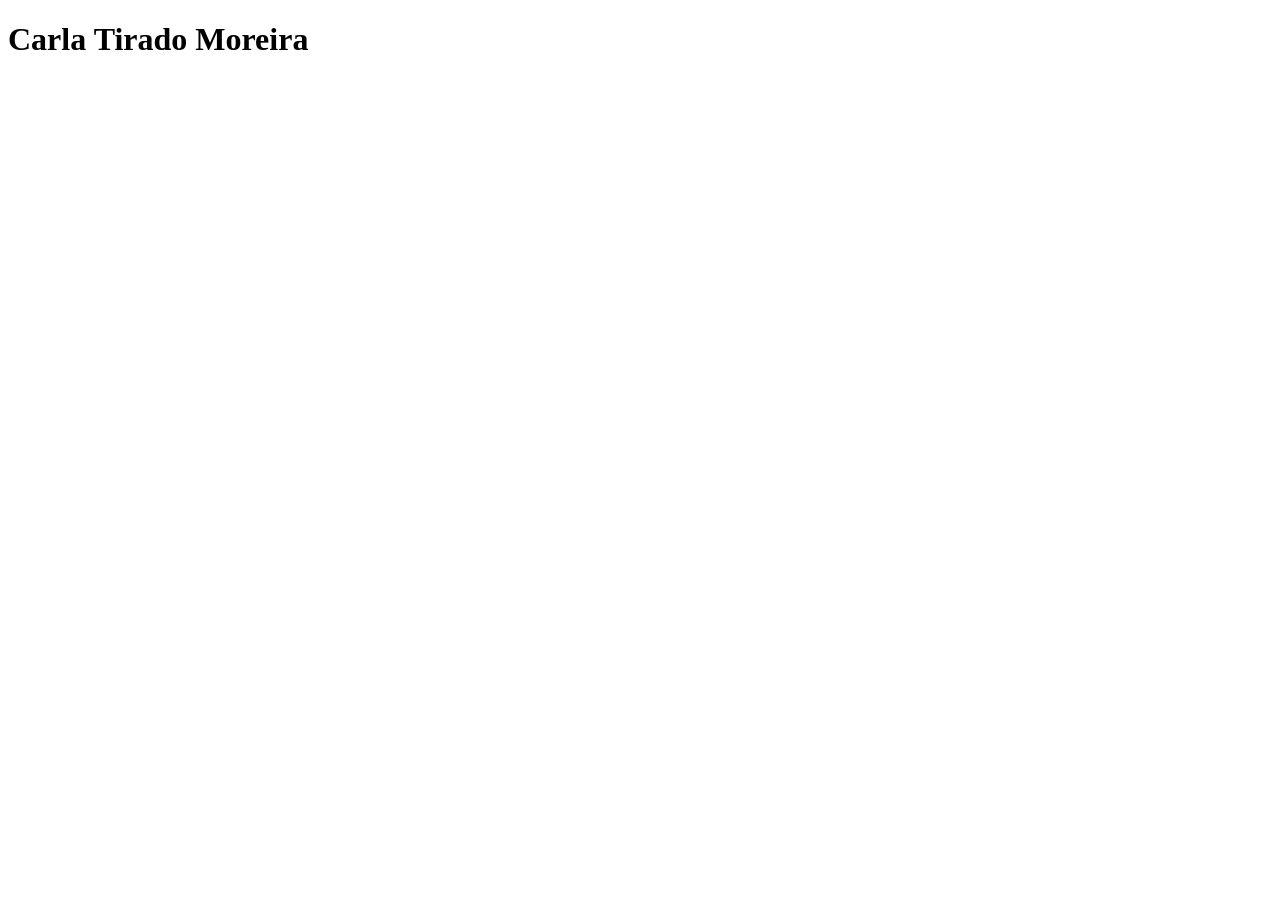
==== index.html @ 04a77cd1 "Commit inicial: configurando el index con mi token unico" ====
<!DOCTYPE html>
<html lang="es">
<head>
    <meta charset="UTF-8">
    <title>Laboratorio 1 - Git y GitHub</title>
</head>
<body>

    <!-- Token Único: tiradomoreira-5676-19 -->

    <h1>Carla Tirado Moreira</h1>

</body>
</html>
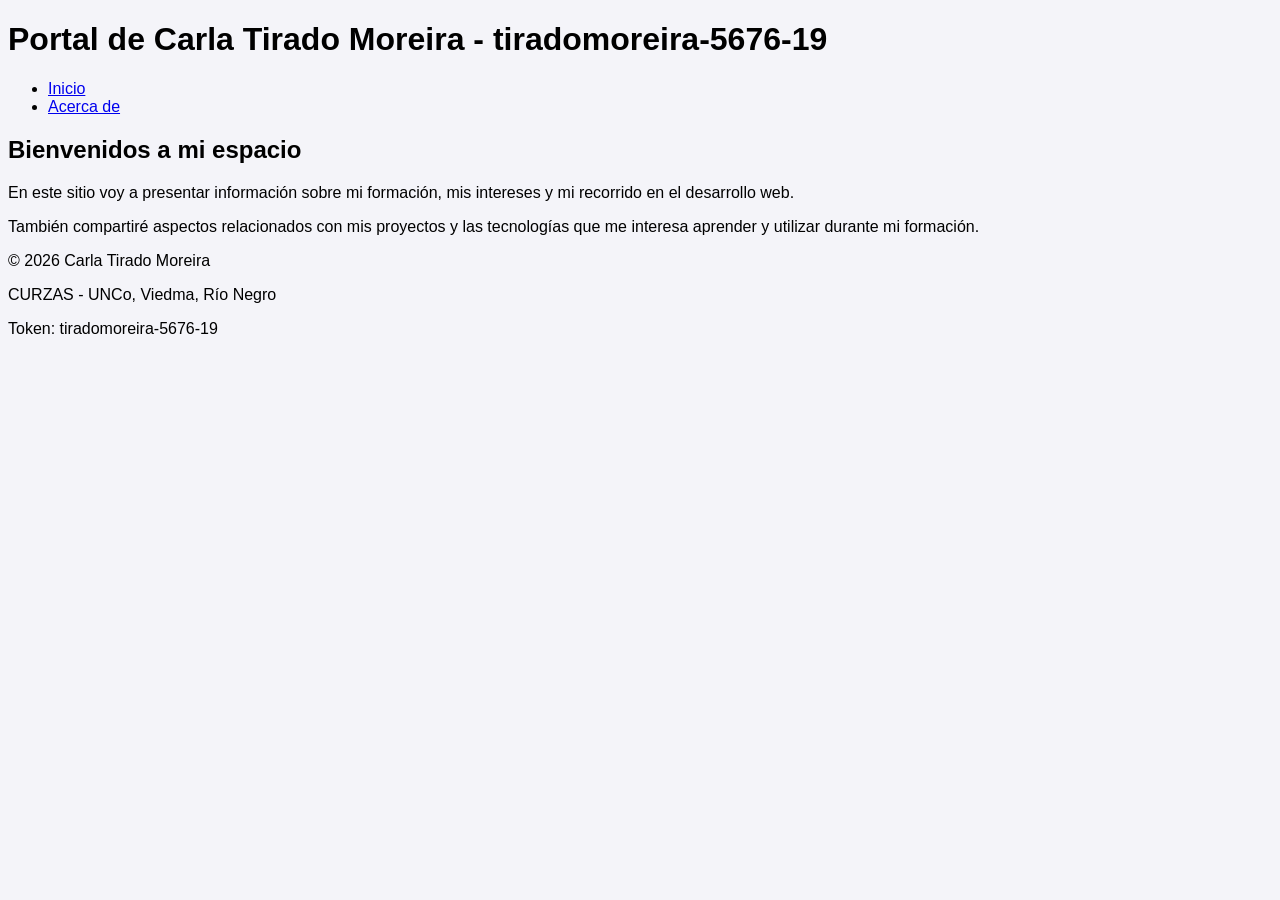
==== commit 5070b0ce: "TP2: Estructuras HTML y vinculacion de estilos" ====
--- a/index.html
+++ b/index.html
@@ -1,14 +1,39 @@
 <!DOCTYPE html>
 <html lang="es">
 <head>
-    <meta charset="UTF-8">
-    <title>Laboratorio 1 - Git y GitHub</title>
+    <meta charset="utf-8">
+    <title>Portal de Carla Tirado Moreira</title>
+    <link rel="stylesheet" href="styles.css">
 </head>
 <body>
+    <!-- TOKEN-ALUMNO: tiradomoreira-5676-19 -->
 
-    <!-- Token Único: tiradomoreira-5676-19 -->
+    <header>
+        <h1>Portal de Carla Tirado Moreira - tiradomoreira-5676-19</h1>
+    </header>
 
-    <h1>Carla Tirado Moreira</h1>
+    <nav>
+        <ul>
+            <li><a href="index.html">Inicio</a></li>
+            <li><a href="acercade.html">Acerca de</a></li>
+        </ul>
+    </nav>
+
+    <main>
+        <section>
+            <h2>Bienvenidos a mi espacio</h2>
+
+            <p>En este sitio voy a presentar información sobre mi formación, mis intereses y mi recorrido en el desarrollo web.</p>
+
+            <p>También compartiré aspectos relacionados con mis proyectos y las tecnologías que me interesa aprender y utilizar durante mi formación.</p>
+        </section>
+    </main>
+
+    <footer>
+        <p>© 2026 Carla Tirado Moreira</p>
+        <p>CURZAS - UNCo, Viedma, Río Negro</p>
+        <p>Token: tiradomoreira-5676-19</p>
+    </footer>
 
 </body>
-</html>
+</html>
--- a/styles.css
+++ b/styles.css
@@ -0,0 +1,4 @@
+body {
+    font-family: sans-serif;
+    background-color: #f4f4f9;
+}
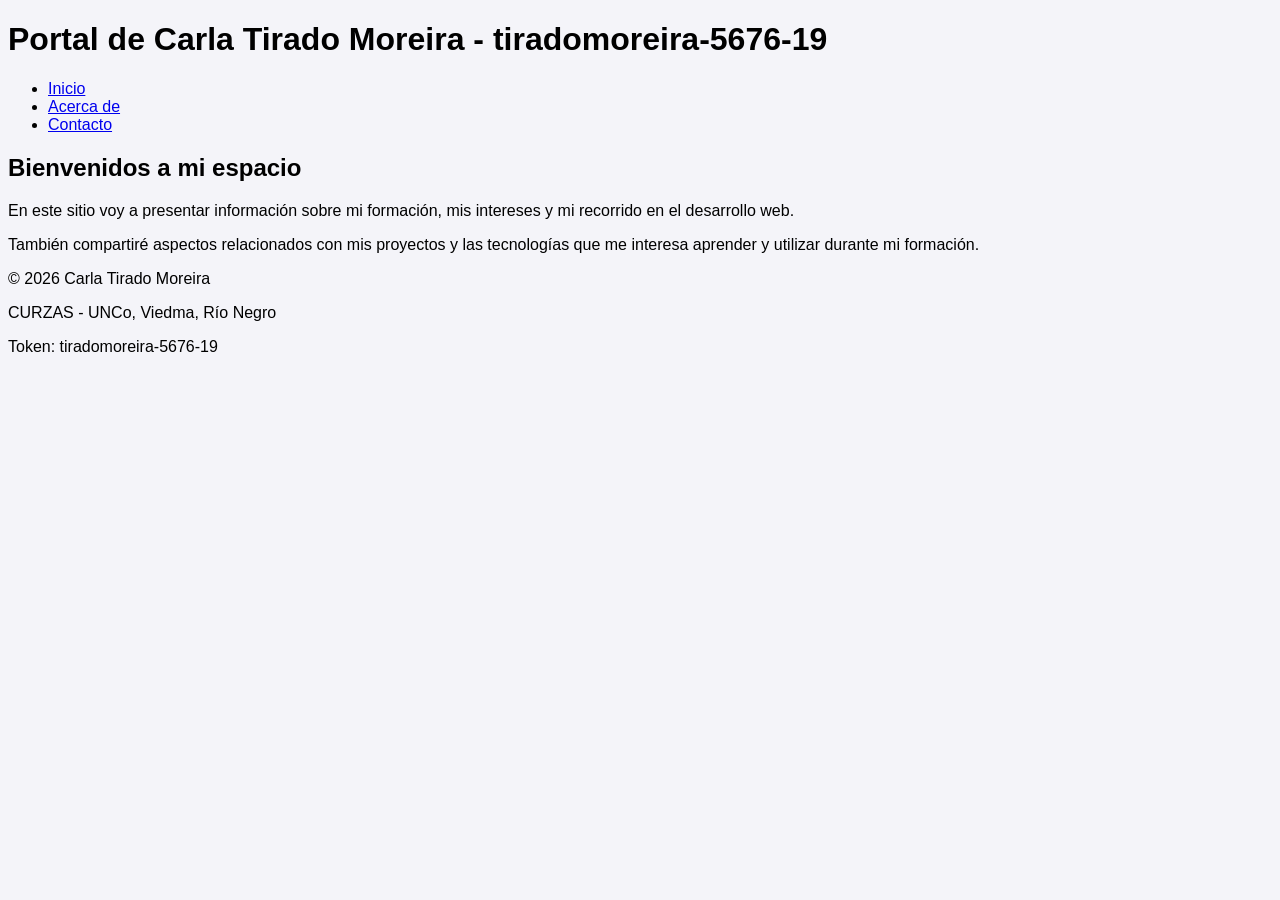
==== commit 9dc35ee9: "TP3: Implementacion de formulario contacto con validacion" ====
--- a/index.html
+++ b/index.html
@@ -16,6 +16,7 @@
         <ul>
             <li><a href="index.html">Inicio</a></li>
             <li><a href="acercade.html">Acerca de</a></li>
+            <li><a href="contacto.html">Contacto</a></li>
         </ul>
     </nav>
 
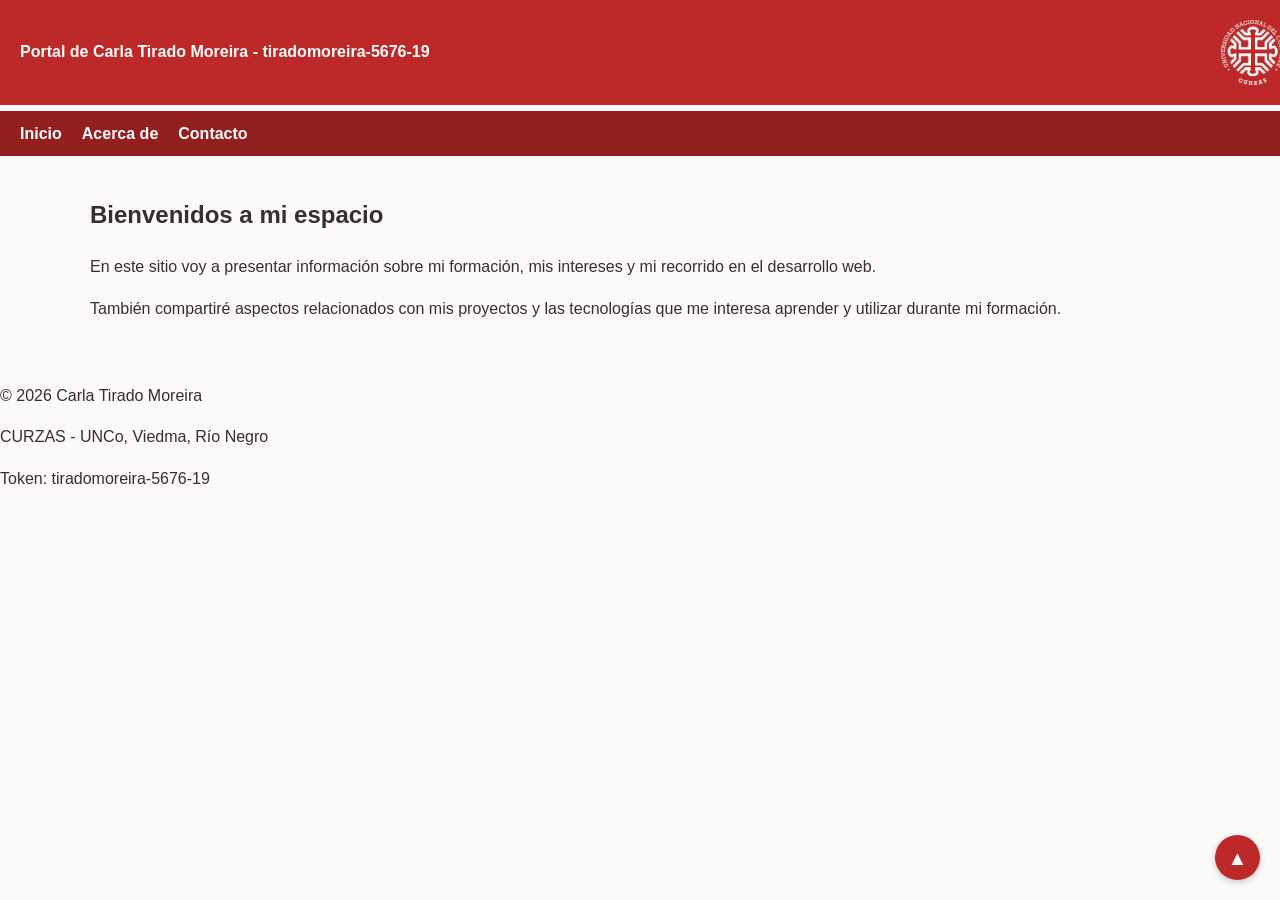
==== commit 8f4f651e: "TP4: Estilado avanzado y diseño responsive" ====
--- a/index.html
+++ b/index.html
@@ -1,15 +1,21 @@
+```html
 <!DOCTYPE html>
 <html lang="es">
 <head>
     <meta charset="utf-8">
+    <meta name="viewport" content="width=device-width, initial-scale=1.0">
     <title>Portal de Carla Tirado Moreira</title>
     <link rel="stylesheet" href="styles.css">
 </head>
-<body>
+
+<body id="top">
     <!-- TOKEN-ALUMNO: tiradomoreira-5676-19 -->
 
     <header>
         <h1>Portal de Carla Tirado Moreira - tiradomoreira-5676-19</h1>
+        <img src="img/curzas_logo.png"
+             alt="Logo del CURZA"
+             class="logo-curza">
     </header>
 
     <nav>
@@ -36,5 +42,9 @@
         <p>Token: tiradomoreira-5676-19</p>
     </footer>
 
+    <a class="volver-inicio"
+       href="#top"
+       aria-label="Volver al inicio">▲</a>
+
 </body>
 </html>
--- a/styles.css
+++ b/styles.css
@@ -1,4 +1,310 @@
+```css
+/*
+   TP4 - Estilado Avanzado y Responsive Design
+   Alumna: Carla Tirado Moreira
+   Token: tiradomoreira-5676-19
+   Paleta HSL:
+   Primario: hsl(0, 65%, 45%)
+   Fondo: hsl(0, 20%, 98%)
+   Texto: hsl(0, 10%, 20%)
+*/
+
+@import url('https://fonts.googleapis.com/css2?family=Montserrat:wght@400;500;600;700&display=swap');
+
+/* ESTILOS GENERALES */
+* {
+    box-sizing: border-box;
+}
+
+html {
+    scroll-behavior: smooth;
+}
+
 body {
-    font-family: sans-serif;
-    background-color: #f4f4f9;
-}+    margin: 0;
+    font-family: 'Montserrat', sans-serif;
+    background-color: hsl(0, 20%, 98%);
+    color: hsl(0, 10%, 20%);
+    line-height: 1.6;
+}
+
+/* CABECERA FIJA */
+header {
+    position: fixed;
+    top: 0;
+    left: 0;
+    width: 100%;
+    height: 85px;
+    padding: 10px 35px 10px 20px;
+    display: flex;
+    align-items: center;
+    justify-content: space-between;
+    gap: 15px;
+    background-color: hsl(0, 65%, 45%);
+    color: white;
+    z-index: 1000;
+}
+
+header h1 {
+    flex: 1;
+    margin: 0;
+    font-size: 1rem;
+    line-height: 1.4;
+}
+
+/* LOGO DEL CURZA Y ANIMACIÓN */
+.logo-curza {
+    display: block;
+    width: 65px;
+    height: 65px;
+    object-fit: contain;
+    flex-shrink: 0;
+    margin-right: 15px;
+    transition: transform 1s ease-in-out;
+}
+
+.logo-curza:hover {
+    transform: rotateY(360deg);
+}
+
+/* NAVEGACIÓN */
+nav {
+    margin-top: 85px;
+    padding: 10px 20px;
+    background-color: hsl(0, 65%, 35%);
+}
+
+nav ul {
+    display: flex;
+    flex-wrap: wrap;
+    gap: 20px;
+    list-style: none;
+    margin: 0;
+    padding: 0;
+}
+
+nav a {
+    color: white;
+    text-decoration: none;
+    font-weight: 600;
+}
+
+nav a:hover {
+    text-decoration: underline;
+}
+
+/* CONTENIDO PRINCIPAL */
+main {
+    max-width: 1100px;
+    margin: 0 auto;
+    padding: 20px;
+}
+
+section {
+    margin-bottom: 25px;
+}
+
+/* IMÁGENES */
+img {
+    max-width: 100%;
+    height: auto;
+}
+
+figure {
+    margin: 20px 0;
+}
+
+figcaption {
+    font-size: 0.9rem;
+    margin-top: 8px;
+}
+
+/* FORMULARIO */
+form {
+    display: flex;
+    flex-direction: column;
+    gap: 8px;
+    width: 100%;
+    max-width: 600px;
+    margin: 20px auto;
+    padding: 20px;
+    background-color: white;
+    border: 1px solid hsl(0, 30%, 85%);
+    border-radius: 10px;
+}
+
+form label {
+    font-weight: 500;
+}
+
+form input:not([type="radio"]):not([type="checkbox"]) {
+    width: 100%;
+    max-width: 100%;
+    padding: 10px;
+    border: 1px solid hsl(0, 15%, 75%);
+    border-radius: 6px;
+    font: inherit;
+}
+
+form input:focus {
+    outline: 2px solid hsl(0, 65%, 45%);
+    outline-offset: 2px;
+}
+
+form input[type="radio"],
+form input[type="checkbox"] {
+    width: auto;
+    margin-right: 6px;
+    accent-color: hsl(0, 65%, 45%);
+}
+
+form button {
+    padding: 10px;
+    margin-top: 10px;
+    background-color: hsl(0, 65%, 45%);
+    color: white;
+    border: none;
+    border-radius: 6px;
+    font-family: inherit;
+    font-size: 1rem;
+    font-weight: 600;
+    cursor: pointer;
+}
+
+form button:hover {
+    background-color: hsl(0, 65%, 35%);
+}
+
+/* TABLA */
+table {
+    width: 100%;
+    max-width: 700px;
+    margin: 20px auto;
+    border-collapse: collapse;
+    background-color: white;
+}
+
+th,
+td {
+    padding: 12px;
+    border: 1px solid hsl(0, 15%, 80%);
+    text-align: left;
+    overflow-wrap: anywhere;
+}
+
+th {
+    background-color: hsl(0, 65%, 45%);
+    color: white;
+}
+
+tbody tr:nth-child(even) {
+    background-color: hsl(0, 20%, 95%);
+}
+
+tbody tr:nth-child(odd) {
+    background-color: white;
+}
+
+/* BIOGRAFÍA CON DESPLAZAMIENTO */
+.biografia {
+    max-height: 300px;
+    overflow-y: auto;
+    margin: 20px 0;
+    padding: 15px;
+    background-color: white;
+    border: 1px solid hsl(0, 20%, 85%);
+    border-radius: 8px;
+}
+
+/* TÍTULO ADHERENTE */
+.titulo-sticky {
+    position: sticky;
+    top: 0;
+    padding: 10px 0;
+    margin-top: 0;
+    background-color: white;
+    z-index: 10;
+}
+
+/* BOTÓN FIJO PARA VOLVER AL INICIO */
+.volver-inicio {
+    position: fixed;
+    bottom: 20px;
+    right: 20px;
+    z-index: 999;
+    display: flex;
+    align-items: center;
+    justify-content: center;
+    width: 45px;
+    height: 45px;
+    background-color: hsl(0, 65%, 45%);
+    color: white;
+    text-decoration: none;
+    border-radius: 50%;
+    font-size: 20px;
+    box-shadow: 0 2px 6px hsl(0, 10%, 20%, 0.25);
+}
+
+.volver-inicio:hover {
+    background-color: hsl(0, 65%, 35%);
+}
+
+/* DISEÑO ADAPTABLE PARA CELULARES Y TABLETS */
+@media (max-width: 768px) {
+    header {
+        height: 85px;
+        padding: 8px 50px 8px 12px;
+        gap: 10px;
+    }
+
+    header h1 {
+        font-size: 0.8rem;
+        line-height: 1.3;
+    }
+
+    .logo-curza {
+        width: 50px;
+        height: 50px;
+        margin-right: 10px;
+    }
+
+    nav {
+        margin-top: 85px;
+        padding: 10px 15px;
+    }
+
+    nav ul {
+        flex-direction: column;
+        gap: 8px;
+    }
+
+    main {
+        padding: 15px;
+    }
+
+    form {
+        padding: 15px;
+    }
+
+    table {
+        display: block;
+        width: 100%;
+        overflow-x: auto;
+    }
+
+    th,
+    td {
+        padding: 8px;
+    }
+
+    figure img {
+        width: 100%;
+        height: auto;
+    }
+
+    .volver-inicio {
+        bottom: 15px;
+        right: 15px;
+    }
+}
+```
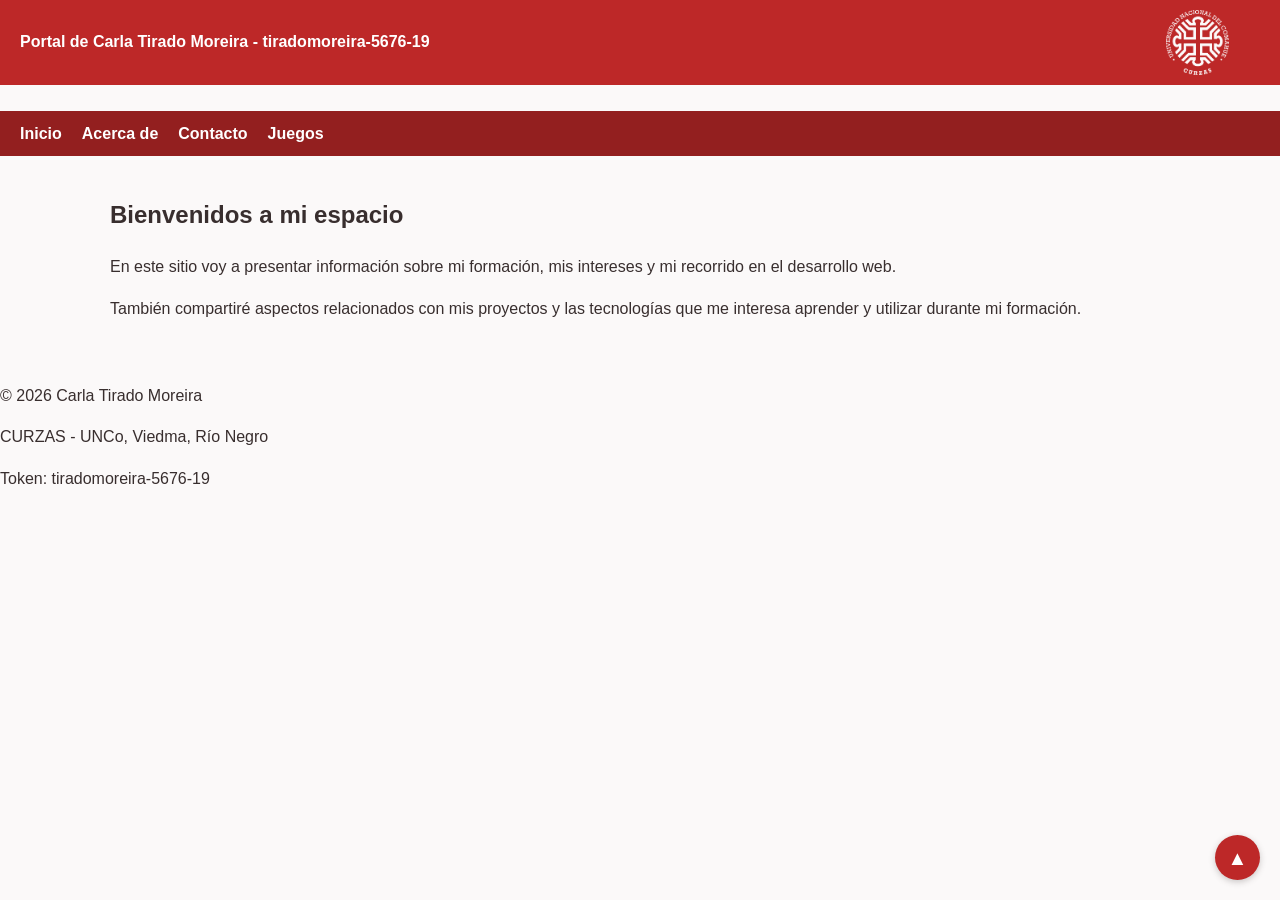
==== commit eb91e7c6: "TP6: Implementacion de juego interactivo en Javascript con LocalStorage" ====
--- a/index.html
+++ b/index.html
@@ -23,6 +23,7 @@
             <li><a href="index.html">Inicio</a></li>
             <li><a href="acercade.html">Acerca de</a></li>
             <li><a href="contacto.html">Contacto</a></li>
+            <li><a href="juego.html">Juegos</a></li>
         </ul>
     </nav>
 
--- a/styles.css
+++ b/styles.css
@@ -1,4 +1,3 @@
-```css
 /*
    TP4 - Estilado Avanzado y Responsive Design
    Alumna: Carla Tirado Moreira
@@ -35,7 +34,7 @@
     left: 0;
     width: 100%;
     height: 85px;
-    padding: 10px 35px 10px 20px;
+    padding: 10px 50px 10px 20px;
     display: flex;
     align-items: center;
     justify-content: space-between;
@@ -59,7 +58,7 @@
     height: 65px;
     object-fit: contain;
     flex-shrink: 0;
-    margin-right: 15px;
+    margin-right: 0;
     transition: transform 1s ease-in-out;
 }
 
@@ -265,7 +264,7 @@
     .logo-curza {
         width: 50px;
         height: 50px;
-        margin-right: 10px;
+        margin-right: 0;
     }
 
     nav {
@@ -307,4 +306,169 @@
         right: 15px;
     }
 }
-```+
+/* CONTENIDO COLAPSABLE */
+.cv-completo {
+    display: none;
+}
+
+#btn-leer-mas-tiradomoreira-5676-19 {
+    padding: 10px 18px;
+    margin: 10px 0 20px;
+    background-color: hsl(0, 65%, 45%);
+    color: white;
+    border: none;
+    border-radius: 6px;
+    font-family: inherit;
+    font-weight: 600;
+    cursor: pointer;
+}
+
+#btn-leer-mas-tiradomoreira-5676-19:hover {
+    background-color: hsl(0, 65%, 35%);
+}
+
+
+/* ESTILOS DEL JUEGO */
+
+.juego-container {
+    max-width: 850px;
+    margin: 30px auto;
+    padding: 25px;
+    background-color: white;
+    border: 1px solid hsl(0, 20%, 85%);
+    border-radius: 12px;
+    text-align: center;
+}
+
+.juego-container h2 {
+    color: hsl(0, 65%, 45%);
+}
+
+.estadisticas-juego {
+    display: flex;
+    justify-content: center;
+    flex-wrap: wrap;
+    gap: 15px;
+    margin: 25px 0;
+}
+
+.estadisticas-juego div {
+    flex: 1;
+    min-width: 130px;
+    padding: 15px;
+    background-color: hsl(0, 20%, 96%);
+    border: 1px solid hsl(0, 20%, 85%);
+    border-radius: 8px;
+}
+
+.estadisticas-juego h4 {
+    margin: 0;
+}
+
+.estadisticas-juego p {
+    font-size: 1.8rem;
+    font-weight: 700;
+    color: hsl(0, 65%, 45%);
+    margin: 8px 0 0;
+}
+
+.record-juego {
+    margin: 20px 0;
+    padding: 15px;
+    background-color: hsl(0, 20%, 96%);
+    border-radius: 8px;
+}
+
+.area-juego {
+    margin: 25px 0;
+    padding: 20px;
+    border: 1px solid hsl(0, 20%, 85%);
+    border-radius: 10px;
+}
+
+.opciones-juego {
+    display: flex;
+    justify-content: center;
+    flex-wrap: wrap;
+    gap: 15px;
+    margin: 20px 0;
+}
+
+.opciones-juego button,
+#btn-reiniciar-tiradomoreira-5676-19 {
+    padding: 12px 20px;
+    background-color: hsl(0, 65%, 45%);
+    color: white;
+    border: none;
+    border-radius: 8px;
+    font-family: inherit;
+    font-size: 1rem;
+    font-weight: 600;
+    cursor: pointer;
+    transition: background-color 0.3s ease, transform 0.2s ease;
+}
+
+.opciones-juego button:hover,
+#btn-reiniciar-tiradomoreira-5676-19:hover {
+    background-color: hsl(0, 65%, 35%);
+    transform: scale(1.05);
+}
+
+.resultado-juego {
+    margin-top: 25px;
+    padding: 15px;
+    background-color: hsl(0, 20%, 97%);
+    border-radius: 8px;
+}
+
+#mensaje-resultado {
+    color: hsl(0, 65%, 45%);
+    transition: color 0.3s ease;
+}
+
+.historial-juego {
+    margin: 25px 0;
+    text-align: left;
+}
+
+.historial-juego ul {
+    padding-left: 25px;
+}
+
+.historial-juego li {
+    margin-bottom: 8px;
+}
+
+#btn-reiniciar-tiradomoreira-5676-19 {
+    margin: 15px 0;
+}
+
+/* DISEÑO RESPONSIVE DEL JUEGO */
+@media (max-width: 768px) {
+    .juego-container {
+        padding: 15px;
+        margin: 15px auto;
+    }
+
+    .estadisticas-juego {
+        gap: 8px;
+    }
+
+    .estadisticas-juego div {
+        min-width: 85px;
+        padding: 10px;
+    }
+
+    .opciones-juego {
+        flex-direction: column;
+    }
+
+    .opciones-juego button {
+        width: 100%;
+    }
+
+    .area-juego {
+        padding: 12px;
+    }
+}
